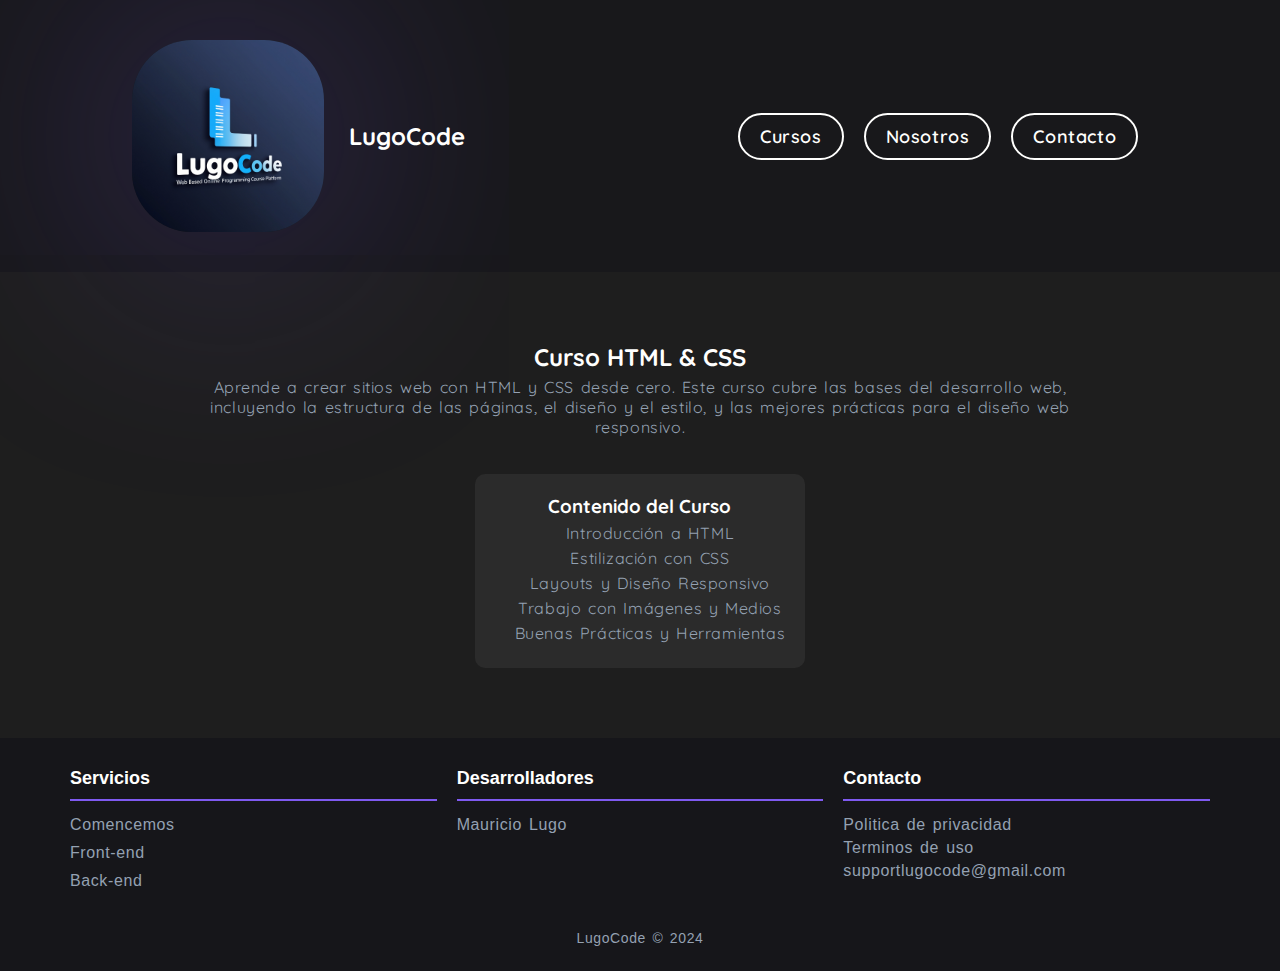
==== CORTE I/Secundarias/index.html @ bb7c0ba0 "subir ultima actualizacion" ====
<!DOCTYPE html>
<html lang="es">
<head>
    <meta charset="UTF-8">
    <meta name="viewport" content="width=device-width, initial-scale=1.0">
    <title>Curso HTML & CSS - LugoCode</title>
    <link rel="stylesheet" href="style.css">
    <link rel="apple-touch-icon" sizes="180x180" href="/apple-touch-icon.png">
    <link rel="icon" type="image/png" sizes="62x64" href="images/logos/LugoCode-Icon.png">
</head>

<body>
    <header>
        <a href="../PAGINA DE CURSOS/index.html" class="logoPage">
            <img src="../PAGINA DE CURSOS/images/logo/LugoCode/android-chrome-192x192.png" alt="Logo de LugoCode">
            <h2 class="nombreLugoCode"> LugoCode</h2>
        </a>

        <nav>
            <ul class="menu">
                <li>
                    <a href="../Secundarias/cursos.html" class="menu-links">Cursos</a>
                        <ul class="menu-vertical">
                            <li><a href="../Secundarias/index.html">HTML & CSS</a></li>
                            <li><a href="../Secundarias/javascript.html">JavaScript</a></li>
                            <li><a href="../Secundarias/python.html">Python</a></li>
                            <li><a href="../Secundarias/cursos.html">Otros</a></li>
                        </ul>
                </li>
                <li>
                    <a href="nosotros.html" class="menu-links">Nosotros</a>
                </li>
                <li>
                    <a href="contacto.html" class="menu-links">Contacto</a>
                </li>
            </ul>
        </nav>

    </header>


    <main>
        <div class="main-content">
            <div class="main-text">
                <h2>Curso HTML & CSS</h2>
                <p>
                    Aprende a crear sitios web con HTML y CSS desde cero. Este curso cubre las bases del desarrollo web, incluyendo la estructura de las páginas, el diseño y el estilo, y las mejores prácticas para el diseño web responsivo.
                </p>
            </div>
            <div class="course-info">
                <h3>Contenido del Curso</h3>
                <ul>
                    <li>Introducción a HTML</li>
                    <li>Estilización con CSS</li>
                    <li>Layouts y Diseño Responsivo</li>
                    <li>Trabajo con Imágenes y Medios</li>
                    <li>Buenas Prácticas y Herramientas</li>
                </ul>
            </div>
        </div>
    </main>

    <footer>
        <div class="container-footer">
            <div class="bloc footer-services">
                <h3>Servicios</h3>
                <ul class="liste-services">
                    <li><a href="../Secundarias/cursos.html">Comencemos</a></li>
                    <li><a href="../Secundarias/index.html">Front-end</a></li>
                    <li><a href="../Secundarias/python.html">Back-end</a></li>
                </ul>
            </div>
    
            <div class="bloc footer-informations">
                <h3>Desarrolladores</h3>
                <ul class="liste-informations">
                    <li><a href="#">Mauricio Lugo</a></li>
                </ul>
            </div>
    
            <div class="bloc footer-contact">
                <h3>Contacto</h3>
                <p>Politica de privacidad</p>
                <p>Terminos de uso</p>
                <p>supportlugocode@gmail.com</p>
            </div>
        </div>
    
        <p class="copyright">LugoCode © 2024</p>
    </footer>
</body>
</html>
---- CORTE I/Secundarias/style.css ----
@import url('https://fonts.googleapis.com/css2?family=Cinzel+Decorative:wght@400;700;900&family=Quicksand:wght@300..700&display=swap');


*{
    margin: 0;
    padding: 0;
    box-sizing: border-box;
    
}

body {
    background-color: #1e1e1e; /* Fondo diferente para las páginas secundarias */
    font-family: "Quicksand", sans-serif;
    color: #94a1b2;
}

header {
    display: flex;
    justify-content: space-around;
    align-items: center;
    padding: 40px 0;
    min-height: 100px;
    background-color: rgb(22, 22, 26, 0.6993);
}

.logoPage {
    display: flex;
    align-items: center;
    text-decoration: none;
    color: #fffffe;
}

.logoPage img {
    border-radius: 60px;
    margin-right: 25px;
    transition: transform 0.3s ease-in;
    box-shadow: 0px 0px 1000px 20px rgba(127, 90, 240, 0.31);
}

.logoPage img:hover {
    transform: scale(1.25);
    box-shadow: 0px 0px 1000px 20px rgba(127, 90, 240, 0.51);
}

.menu {
    display: flex;
    list-style: none;
}

.menu-links {
    font-size: large;
    font-weight: 600;
    color: #fffffe;
    display: block;
    padding: 10px 20px;
    text-decoration: none;
    border: 2px solid #fffffe;
    border-radius: 26px;
    margin: 0px 10px;
}

.menu-links:hover {
    border: 2px solid #7f5af0;
    color: #7f5af0;
    transition: all 0.3s;
    transform: scale(1.1);
}

ul {
    list-style: none;
}

.menu-vertical {
    position: absolute;
    display: none;
    min-width: 200px;
    padding: 5px;
    background-color: rgb(255, 255, 254, 0.9);
    border-radius: 26px;
    margin: 1px;
    font-size: larger;
    font-weight: 800;
}

.menu>li:hover .menu-vertical {
    display: block;
}

.menu-vertical li a {
    display: block;
    color: #010101;
    padding: 14px;
    text-decoration: none;
}

.menu-vertical li a:hover {
    background-color: rgb(1, 1, 1, 0.2);
    color: #7f5af0;
    transition: all 0.3s;
    border-radius: 26px;
}

main {
    display: flex;
    flex-flow: row nowrap;
    height: 100%;
    width: 100%;
    margin: 50px auto;
    padding: 20px;
}

.main-content {
    display: flex;
    flex-flow: column nowrap;
    align-items: center;
    gap: 2em;
    margin: 0 auto;
    text-align: center;
    width: 70%;
}

.course-info {
    background: #2b2b2b;
    padding: 20px;
    border-radius: 10px;
    color: #fffffe;
}

.course-info ul {
    list-style: disc;
    padding-left: 20px;
}

footer {
    background-color: #16161a;
    color: #fffffe;
    padding: 20px 0;
    font-family: Arial, sans-serif;
}

.container-footer {
    display: flex;
    justify-content: space-between;
    flex-wrap: wrap;
    max-width: 1200px;
    margin: 0 auto;
    padding: 0 20px;
}

.bloc {
    flex: 1;
    margin: 10px;
    min-width: 200px;
}

.bloc h3 {
    font-size: 18px;
    margin-bottom: 15px;
    border-bottom: 2px solid #7f5af0;
    padding-bottom: 10px;
}

.bloc ul {
    list-style: none;
    padding: 0;
}

.bloc ul li {
    margin-bottom: 10px;
}

.bloc ul li a {
    color: #94a1b2;
    text-decoration: none;
    transition: color 0.3s ease;
}

.bloc ul li a:hover {
    color: #2cb67d;
}

.footer-contact p {
    margin: 5px 0;
}

.copyright {
    margin-top: 20px;
    text-align: center;
    font-size: 14px;
    color: #94a1b2;
}


h1, h2, h3 {
    color: #fffffe;
}

p, li {
    color: #94a1b2;
    list-style: none;
    margin: 5px 0;
    letter-spacing: .6px;
    word-spacing: 2px;
    


}
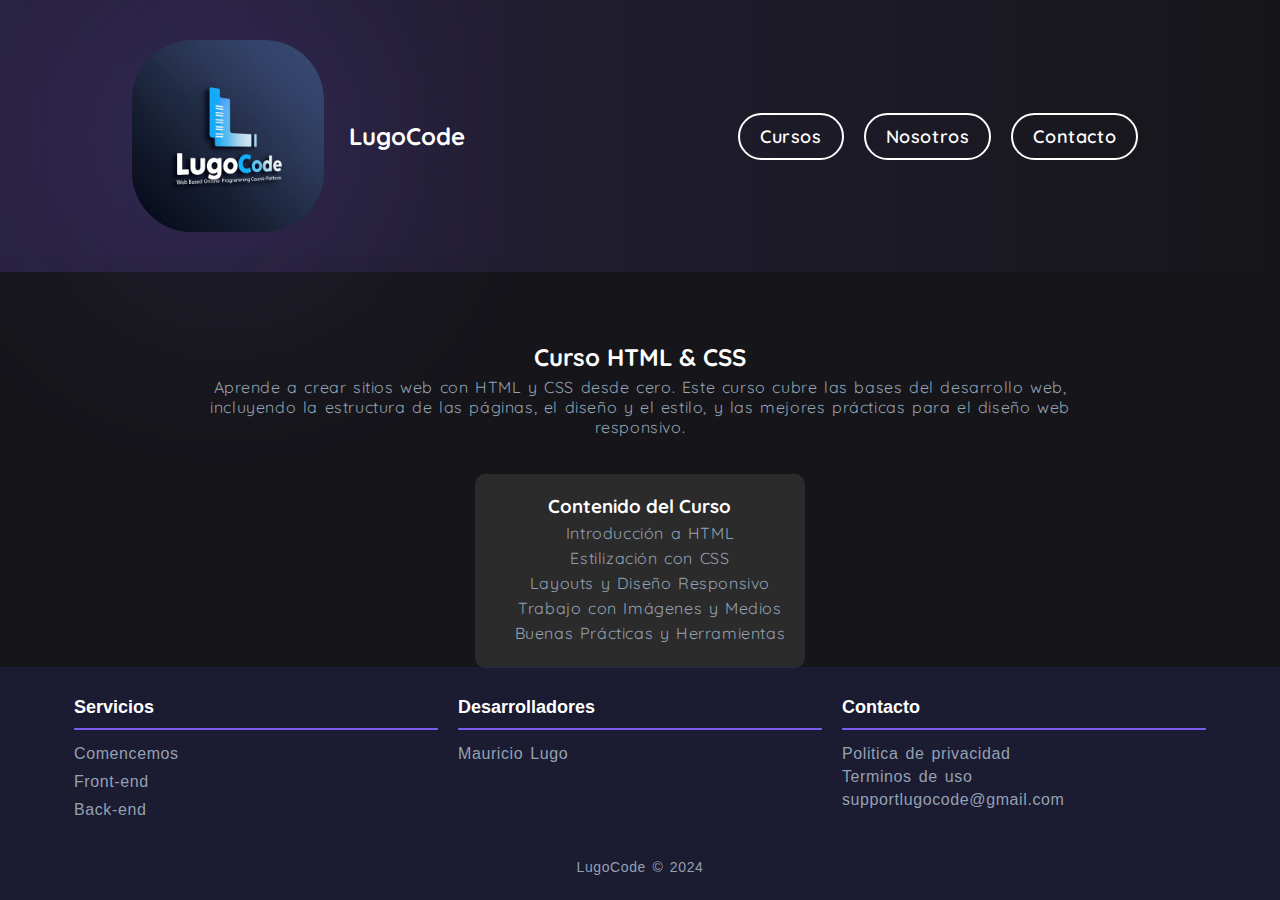
==== commit 82e64c72: "ultima actualizacion" ====
--- a/CORTE I/Secundarias/index.html
+++ b/CORTE I/Secundarias/index.html
@@ -65,16 +65,16 @@
             <div class="bloc footer-services">
                 <h3>Servicios</h3>
                 <ul class="liste-services">
-                    <li><a href="../Secundarias/cursos.html">Comencemos</a></li>
-                    <li><a href="../Secundarias/index.html">Front-end</a></li>
-                    <li><a href="../Secundarias/python.html">Back-end</a></li>
+                    <li><a href="cursos.html">Comencemos</a></li>
+                    <li><a href="index.html">Front-end</a></li>
+                    <li><a href="python.html">Back-end</a></li>
                 </ul>
             </div>
     
             <div class="bloc footer-informations">
                 <h3>Desarrolladores</h3>
                 <ul class="liste-informations">
-                    <li><a href="#">Mauricio Lugo</a></li>
+                    <li><a href="nosotros.html">Mauricio Lugo</a></li>
                 </ul>
             </div>
     
@@ -88,5 +88,6 @@
     
         <p class="copyright">LugoCode © 2024</p>
     </footer>
+    
 </body>
 </html>
--- a/CORTE I/Secundarias/style.css
+++ b/CORTE I/Secundarias/style.css
@@ -1,17 +1,25 @@
 @import url('https://fonts.googleapis.com/css2?family=Cinzel+Decorative:wght@400;700;900&family=Quicksand:wght@300..700&display=swap');
 
 
-*{
+* {
     margin: 0;
     padding: 0;
     box-sizing: border-box;
-    
-}
+
+}
+
+
 
 body {
-    background-color: #1e1e1e; /* Fondo diferente para las páginas secundarias */
+    background-color: rgb(22, 22, 26);
     font-family: "Quicksand", sans-serif;
     color: #94a1b2;
+    min-height: 100vh;
+    box-sizing: border-box;
+    height: 100%;
+    position: relative;
+    padding-bottom: 40px;
+
 }
 
 header {
@@ -20,26 +28,28 @@
     align-items: center;
     padding: 40px 0;
     min-height: 100px;
-    background-color: rgb(22, 22, 26, 0.6993);
-}
-
-.logoPage {
-    display: flex;
-    align-items: center;
-    text-decoration: none;
-    color: #fffffe;
-}
-
-.logoPage img {
-    border-radius: 60px;
-    margin-right: 25px;
-    transition: transform 0.3s ease-in;
-    box-shadow: 0px 0px 1000px 20px rgba(127, 90, 240, 0.31);
-}
-
-.logoPage img:hover {
-    transform: scale(1.25);
-    box-shadow: 0px 0px 1000px 20px rgba(127, 90, 240, 0.51);
+    background: linear-gradient(to right, rgba(127, 90, 240, 0.31) -80%, rgba(127, 90, 240, 0) 100%);
+
+    .logoPage {
+        display: flex;
+        align-items: center;
+        text-decoration: none;
+        color: #fffffe;
+
+        img {
+            border-radius: 60px;
+            margin-right: 25px;
+            transition: transform 0.3s ease-in;    
+            box-shadow: 0px 0px 1000px 20px rgba(127, 90, 240, 0.31);
+        }
+
+        img:hover{
+            transform: scale(1.25);
+            box-shadow: 0px 0px 1000px 20px rgba(127, 90, 240, 0.51);
+
+            
+        }
+    }
 }
 
 .menu {
@@ -131,20 +141,29 @@
     padding-left: 20px;
 }
 
+
 footer {
-    background-color: #16161a;
     color: #fffffe;
     padding: 20px 0;
     font-family: Arial, sans-serif;
+    display: flex;
+    flex-flow: column nowrap;
+    background-color: rgba(50, 50, 146, 0.2);
+    width: 100%;
+    box-sizing: border-box;
+    position: absolute;
+    bottom: 0;
 }
 
 .container-footer {
-    display: flex;
+    flex-direction: row;
     justify-content: space-between;
-    flex-wrap: wrap;
-    max-width: 1200px;
-    margin: 0 auto;
-    padding: 0 20px;
+    width: 90%;
+    max-width: 1280px;
+    margin-left: auto;
+    margin-right: auto;
+    display: flex;
+    position: static;
 }
 
 .bloc {
@@ -165,17 +184,17 @@
     padding: 0;
 }
 
-.bloc ul li {
+.bloc li {
     margin-bottom: 10px;
 }
 
-.bloc ul li a {
+.bloc a {
     color: #94a1b2;
     text-decoration: none;
     transition: color 0.3s ease;
 }
 
-.bloc ul li a:hover {
+.bloc a:hover {
     color: #2cb67d;
 }
 
@@ -189,6 +208,7 @@
     font-size: 14px;
     color: #94a1b2;
 }
+  
 
 
 h1, h2, h3 {
